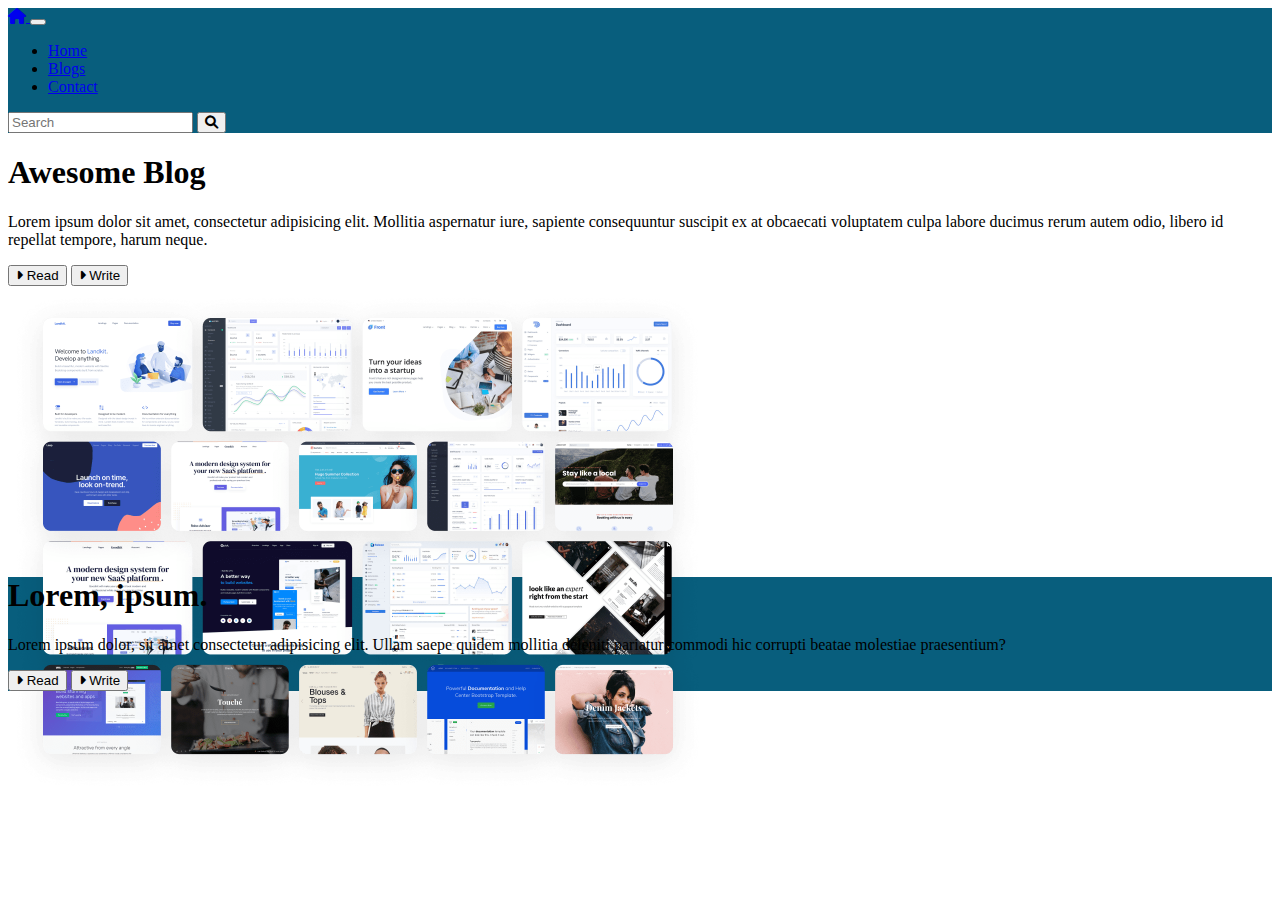
==== index.html @ e84cdf9c "completed index.html" ====
<!DOCTYPE html>
<html lang="tr">

<head>
    <meta charset="UTF-8">
    <meta http-equiv="X-UA-Compatible" content="IE=edge">
    <meta name="viewport" content="width=device-width, initial-scale=1.0">

    <link href="https://cdn.jsdelivr.net/npm/bootstrap@5.2.0/dist/css/bootstrap.min.css" rel="stylesheet"
        integrity="sha384-gH2yIJqKdNHPEq0n4Mqa/HGKIhSkIHeL5AyhkYV8i59U5AR6csBvApHHNl/vI1Bx" crossorigin="anonymous">
    <link rel="stylesheet" href="https://cdnjs.cloudflare.com/ajax/libs/font-awesome/6.0.0/css/all.min.css"
        integrity="sha512-9usAa10IRO0HhonpyAIVpjrylPvoDwiPUiKdWk5t3PyolY1cOd4DSE0Ga+ri4AuTroPR5aQvXU9xC6qOPnzFeg=="
        crossorigin="anonymous" referrerpolicy="no-referrer" />
    <link rel="stylesheet" href="css/style.css">
    <title>Awesome Blog</title>
</head>

<body>

    <nav class="navbar navbar-expand-md navbar-dark">
        <div class="container">
            <a href="index.html" class="navbar-brand">
                <i class="fa-solid fa-house"></i>
            </a>
            <button class="navbar-toggler" type="button" data-bs-toggle="collapse" data-bs-target="#mobile">
                <span class="navbar-toggler-icon"></span>
            </button>
            <div id="mobile" class="collapse navbar-collapse">

                <ul class="navbar-nav me-auto">
                    <li class="nav-item">
                        <a href="index.html" class="nav-link">Home</a>
                    </li>
                    <li class="nav-item">
                        <a href="blogs.html" class="nav-link">Blogs</a>
                    </li>
                    <li class="nav-item">
                        <a href="contact.html" class="nav-link">Contact</a>
                    </li>
                </ul>
                <form class="d-flex">
                    <input type="text" class="form-control me-1" placeholder="Search">
                    <button class="btn btn-warning">
                        <i class="fa-solid fa-magnifying-glass"></i>
                    </button>
                </form>

            </div>

        </div>
    </nav>

    <header>
        <div class="text-center pt-5 mt-5 px-4 border-bottom">
            <h1 class="display-4 fw-bold">Awesome Blog</h1>
            <div class="col-lg-6 mx-auto">
                <p class="lead mb-4">
                    Lorem ipsum dolor sit amet, consectetur adipisicing elit. Mollitia aspernatur iure, sapiente
                    consequuntur suscipit ex at obcaecati voluptatem culpa labore ducimus rerum autem odio, libero id
                    repellat tempore, harum neque.
                </p>

                <div class="mb-5 d-grid gap-2 d-md-flex justify-content-md-center">
                    <button class="btn btn-primary btn-lg"><i class="fa-solid fa-caret-right"></i> Read</button>
                    <button class="btn btn-outline-secondary"> <i class="fa-solid fa-caret-right"></i> Write</button>
                </div>
                <div class="overflow-hidden" style="max-height:30vh;">
                    <img src="img/bg.png" alt="" class="img-fluid border rounded-3 shadow-lg mb-4" width="700" height="500">
                </div>
            </div>
        </div>
    </header>

    <main>
        <div class="bg-dark px-4 py-5 text-center text-white">
            <div class="py-5">
                <h1 class="display-5 fw-bold">Lorem, ipsum.</h1>
                <div class="col-lg-6 mx-auto">
                    <p class="lead mb-4">
                        Lorem ipsum dolor, sit amet consectetur adipisicing elit. Ullam saepe quidem mollitia deleniti pariatur commodi hic corrupti beatae molestiae praesentium?
                    </p>
                    <div class="d-grid gap-2 d-md-flex justify-content-md-center">
                        <button class="btn btn-outline-warning btn-lg">
                            <i class="fa-solid fa-caret-right"></i> Read</button>
                        <button class="btn btn-outline-light btn-lg">
                                <i class="fa-solid fa-caret-right"></i> Write</button>
                    </div>
                </div>
            </div>
        </div>
    </main>

    <script src="https://cdn.jsdelivr.net/npm/bootstrap@5.2.0/dist/js/bootstrap.bundle.min.js"
        integrity="sha384-A3rJD856KowSb7dwlZdYEkO39Gagi7vIsF0jrRAoQmDKKtQBHUuLZ9AsSv4jD4Xa"
        crossorigin="anonymous"></script>
</body>

</html>
---- css/style.css ----
.navbar {
    background: #085E7D !important;
}

.bg-dark {
    background: #085E7D !important;
}
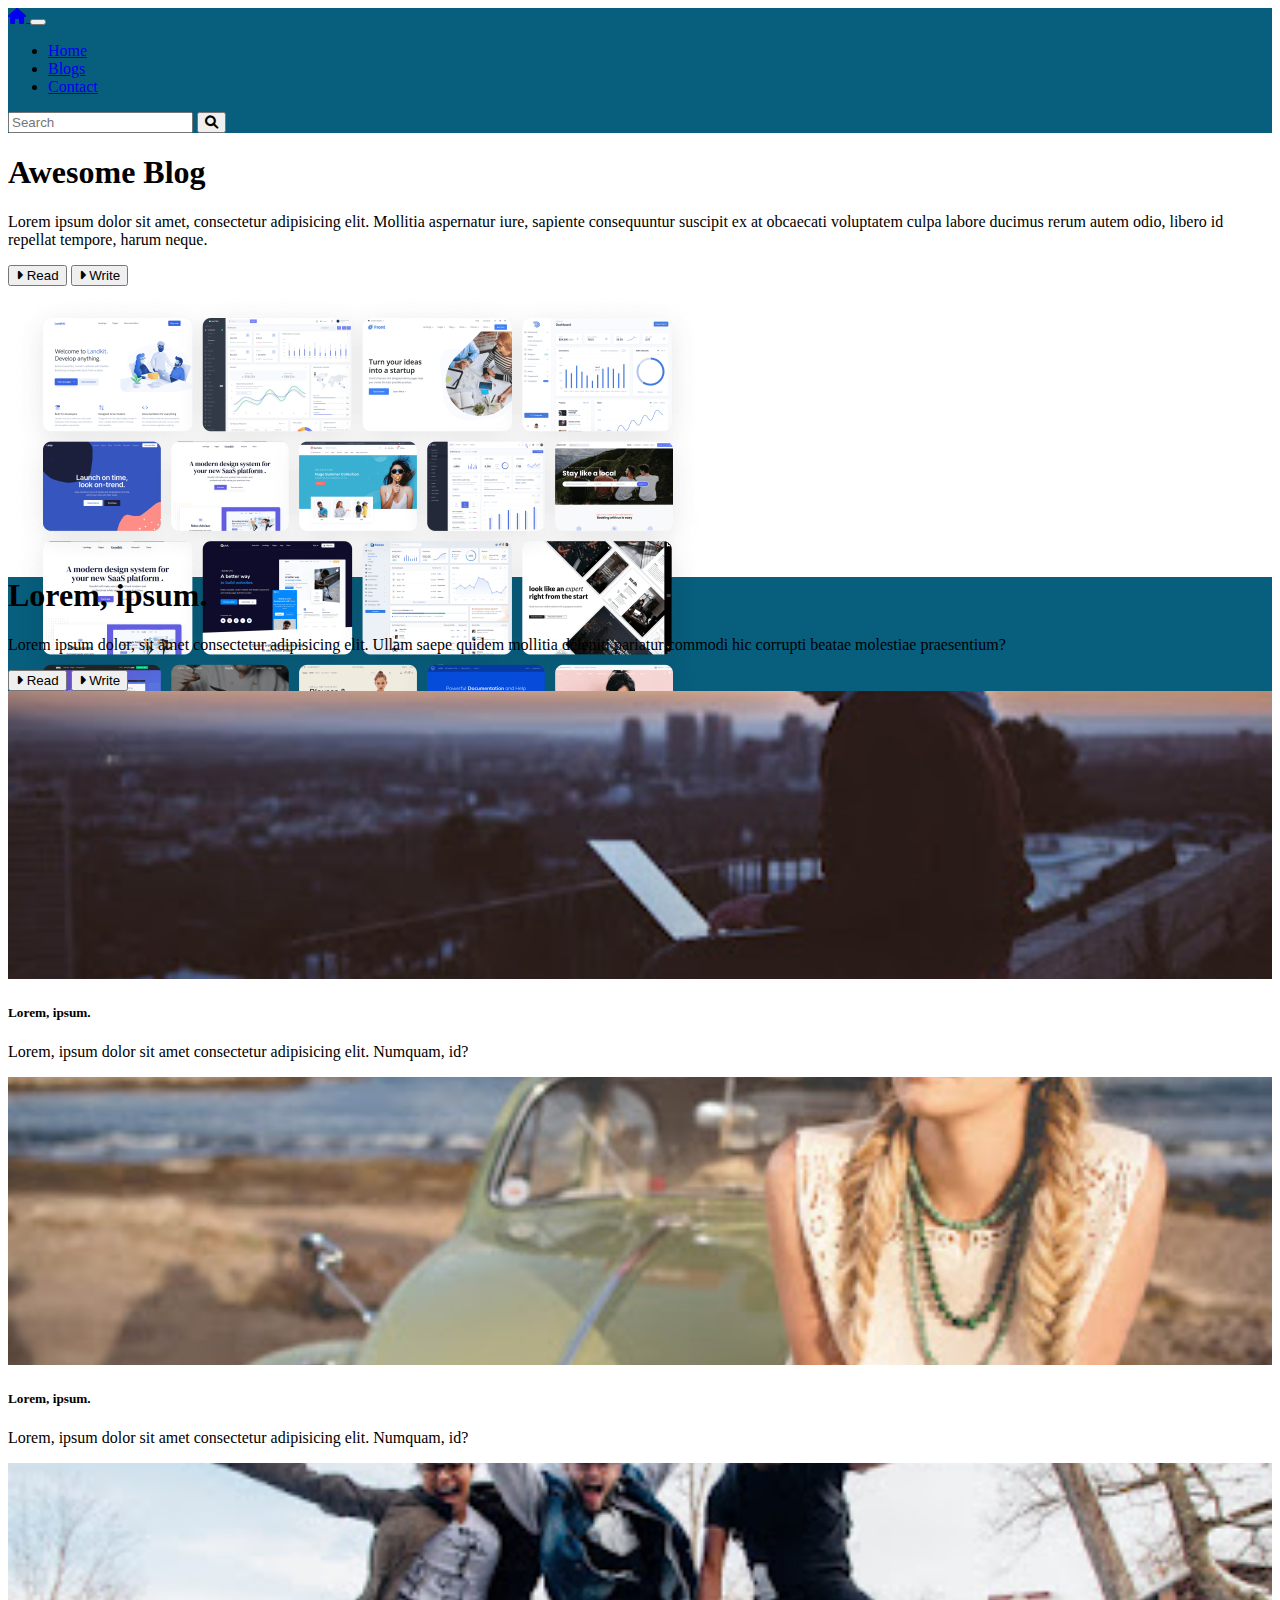
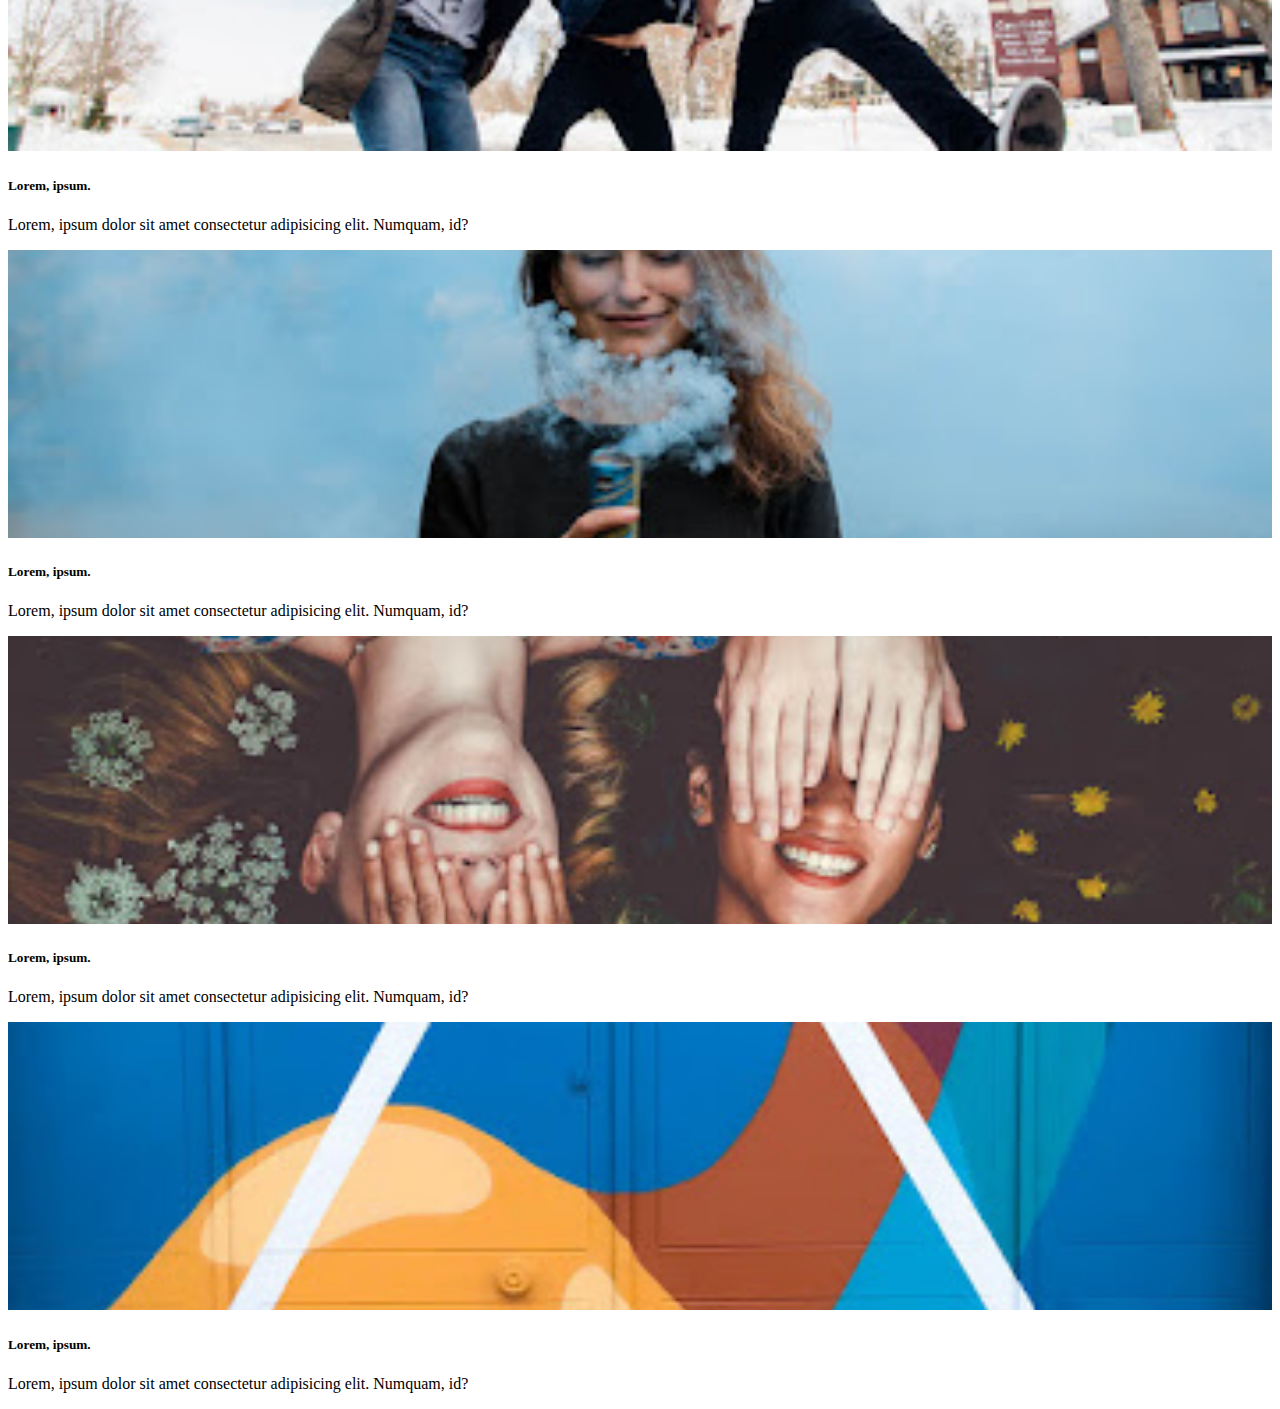
==== commit 20f54c55: "edited index.html, style.css" ====
--- a/index.html
+++ b/index.html
@@ -65,7 +65,8 @@
                     <button class="btn btn-outline-secondary"> <i class="fa-solid fa-caret-right"></i> Write</button>
                 </div>
                 <div class="overflow-hidden" style="max-height:30vh;">
-                    <img src="img/bg.png" alt="" class="img-fluid border rounded-3 shadow-lg mb-4" width="700" height="500">
+                    <img src="img/bg.png" alt="" class="img-fluid border rounded-3 shadow-lg mb-4" width="700"
+                        height="500">
                 </div>
             </div>
         </div>
@@ -77,13 +78,79 @@
                 <h1 class="display-5 fw-bold">Lorem, ipsum.</h1>
                 <div class="col-lg-6 mx-auto">
                     <p class="lead mb-4">
-                        Lorem ipsum dolor, sit amet consectetur adipisicing elit. Ullam saepe quidem mollitia deleniti pariatur commodi hic corrupti beatae molestiae praesentium?
+                        Lorem ipsum dolor, sit amet consectetur adipisicing elit. Ullam saepe quidem mollitia deleniti
+                        pariatur commodi hic corrupti beatae molestiae praesentium?
                     </p>
                     <div class="d-grid gap-2 d-md-flex justify-content-md-center">
                         <button class="btn btn-outline-warning btn-lg">
                             <i class="fa-solid fa-caret-right"></i> Read</button>
                         <button class="btn btn-outline-light btn-lg">
-                                <i class="fa-solid fa-caret-right"></i> Write</button>
+                            <i class="fa-solid fa-caret-right"></i> Write</button>
+                    </div>
+                </div>
+            </div>
+        </div>
+
+        <div class="container my-4">
+            <div class="row row-cols-1 row-cols-lg-3 row-cols-md-2 g-4">
+                <div class="col">
+                    <div class="card mb-3 shadow">
+                        <img src="img/1.jpeg" class="card-img-top" alt="">
+                        <div class="card-body">
+                            <h5 class="card-title">Lorem, ipsum.</h5>
+                            <p class="card-text">Lorem, ipsum dolor sit amet consectetur adipisicing elit. Numquam, id?
+                            </p>
+                        </div>
+                    </div>
+                </div>
+                <div class="col">
+                    <div class="card mb-3 shadow">
+                        <img src="img/2.jpeg" class="card-img-top" alt="">
+                        <div class="card-body">
+                            <h5 class="card-title">Lorem, ipsum.</h5>
+                            <p class="card-text">Lorem, ipsum dolor sit amet consectetur adipisicing elit. Numquam, id?
+                            </p>
+                        </div>
+                    </div>
+                </div>
+                <div class="col">
+                    <div class="card mb-3 shadow">
+                        <img src="img/3.jpeg" class="card-img-top" alt="">
+                        <div class="card-body">
+                            <h5 class="card-title">Lorem, ipsum.</h5>
+                            <p class="card-text">Lorem, ipsum dolor sit amet consectetur adipisicing elit. Numquam, id?
+                            </p>
+                        </div>
+                    </div>
+                </div>
+                <div class="col">
+                    <div class="card mb-3 shadow">
+                        <img src="img/4.jpeg" class="card-img-top" alt="">
+                        <div class="card-body">
+                            <h5 class="card-title">Lorem, ipsum.</h5>
+                            <p class="card-text">Lorem, ipsum dolor sit amet consectetur adipisicing elit. Numquam, id?
+                            </p>
+                        </div>
+                    </div>
+                </div>
+                <div class="col">
+                    <div class="card mb-3 shadow">
+                        <img src="img/5.jpeg" class="card-img-top" alt="">
+                        <div class="card-body">
+                            <h5 class="card-title">Lorem, ipsum.</h5>
+                            <p class="card-text">Lorem, ipsum dolor sit amet consectetur adipisicing elit. Numquam, id?
+                            </p>
+                        </div>
+                    </div>
+                </div>
+                <div class="col">
+                    <div class="card mb-3 shadow">
+                        <img src="img/6.jpeg" class="card-img-top" alt="">
+                        <div class="card-body">
+                            <h5 class="card-title">Lorem, ipsum.</h5>
+                            <p class="card-text">Lorem, ipsum dolor sit amet consectetur adipisicing elit. Numquam, id?
+                            </p>
+                        </div>
                     </div>
                 </div>
             </div>
--- a/css/style.css
+++ b/css/style.css
@@ -4,4 +4,16 @@
 
 .bg-dark {
     background: #085E7D !important;
+}
+
+.card-img-top {
+    width: 100%;
+    height: 25vh;
+    object-fit: cover;
+}
+
+@media (min-width: 768px) {
+    .card-img-top {
+        height: 32vh;
+    }
 }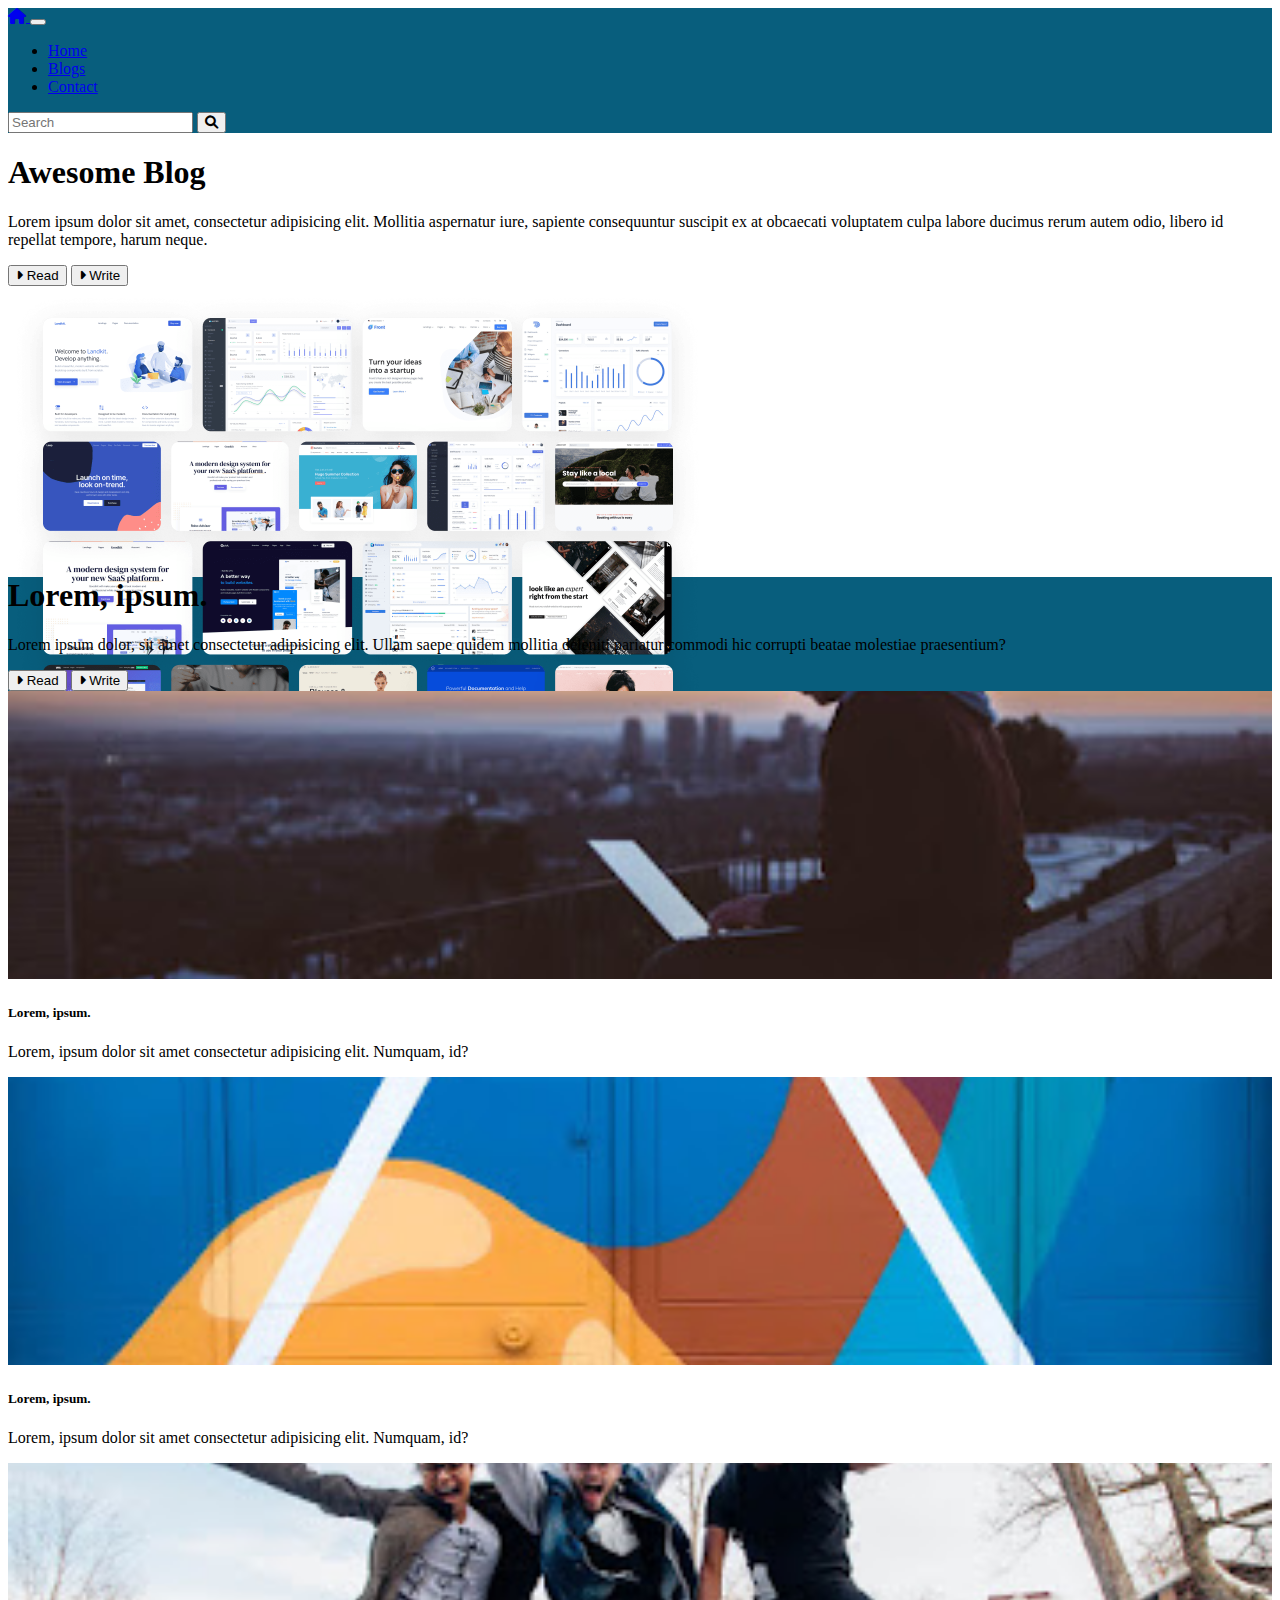
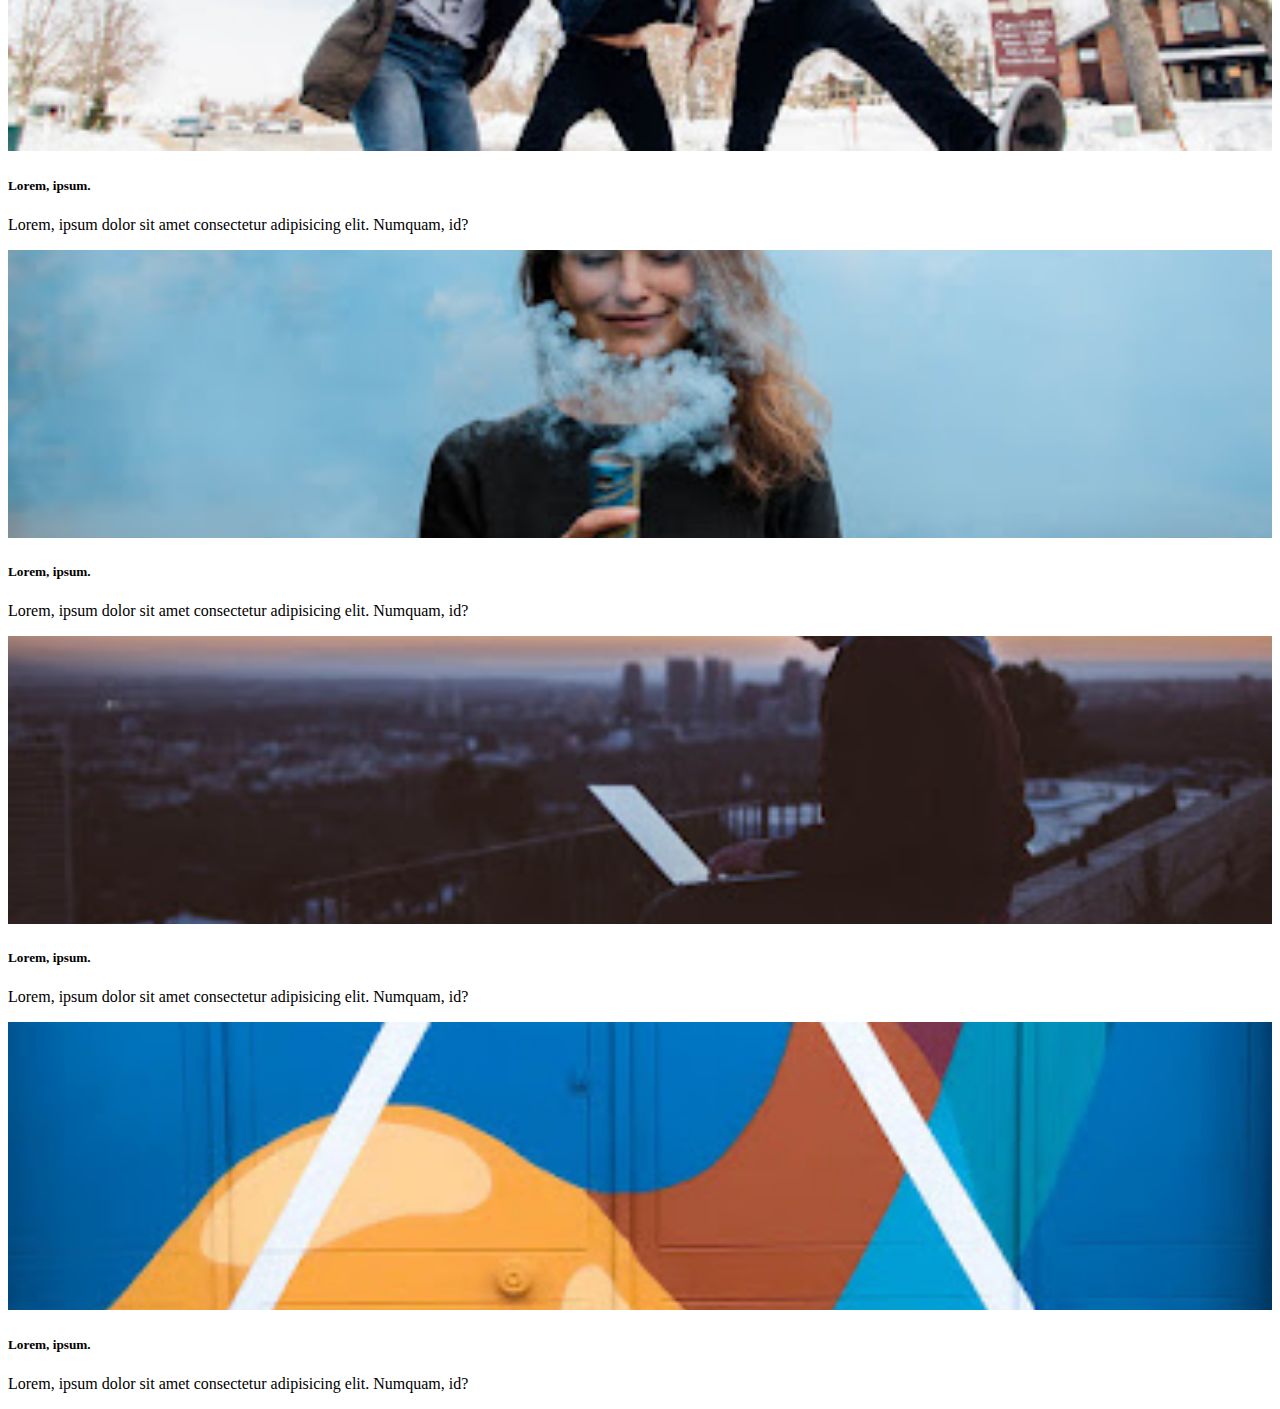
==== commit 6451bf22: "edited index.html, style.css" ====
--- a/index.html
+++ b/index.html
@@ -105,7 +105,7 @@
                 </div>
                 <div class="col">
                     <div class="card mb-3 shadow">
-                        <img src="img/2.jpeg" class="card-img-top" alt="">
+                        <img src="img/6.jpeg" class="card-img-top" alt="">
                         <div class="card-body">
                             <h5 class="card-title">Lorem, ipsum.</h5>
                             <p class="card-text">Lorem, ipsum dolor sit amet consectetur adipisicing elit. Numquam, id?
@@ -135,7 +135,7 @@
                 </div>
                 <div class="col">
                     <div class="card mb-3 shadow">
-                        <img src="img/5.jpeg" class="card-img-top" alt="">
+                        <img src="img/1.jpeg" class="card-img-top" alt="">
                         <div class="card-body">
                             <h5 class="card-title">Lorem, ipsum.</h5>
                             <p class="card-text">Lorem, ipsum dolor sit amet consectetur adipisicing elit. Numquam, id?
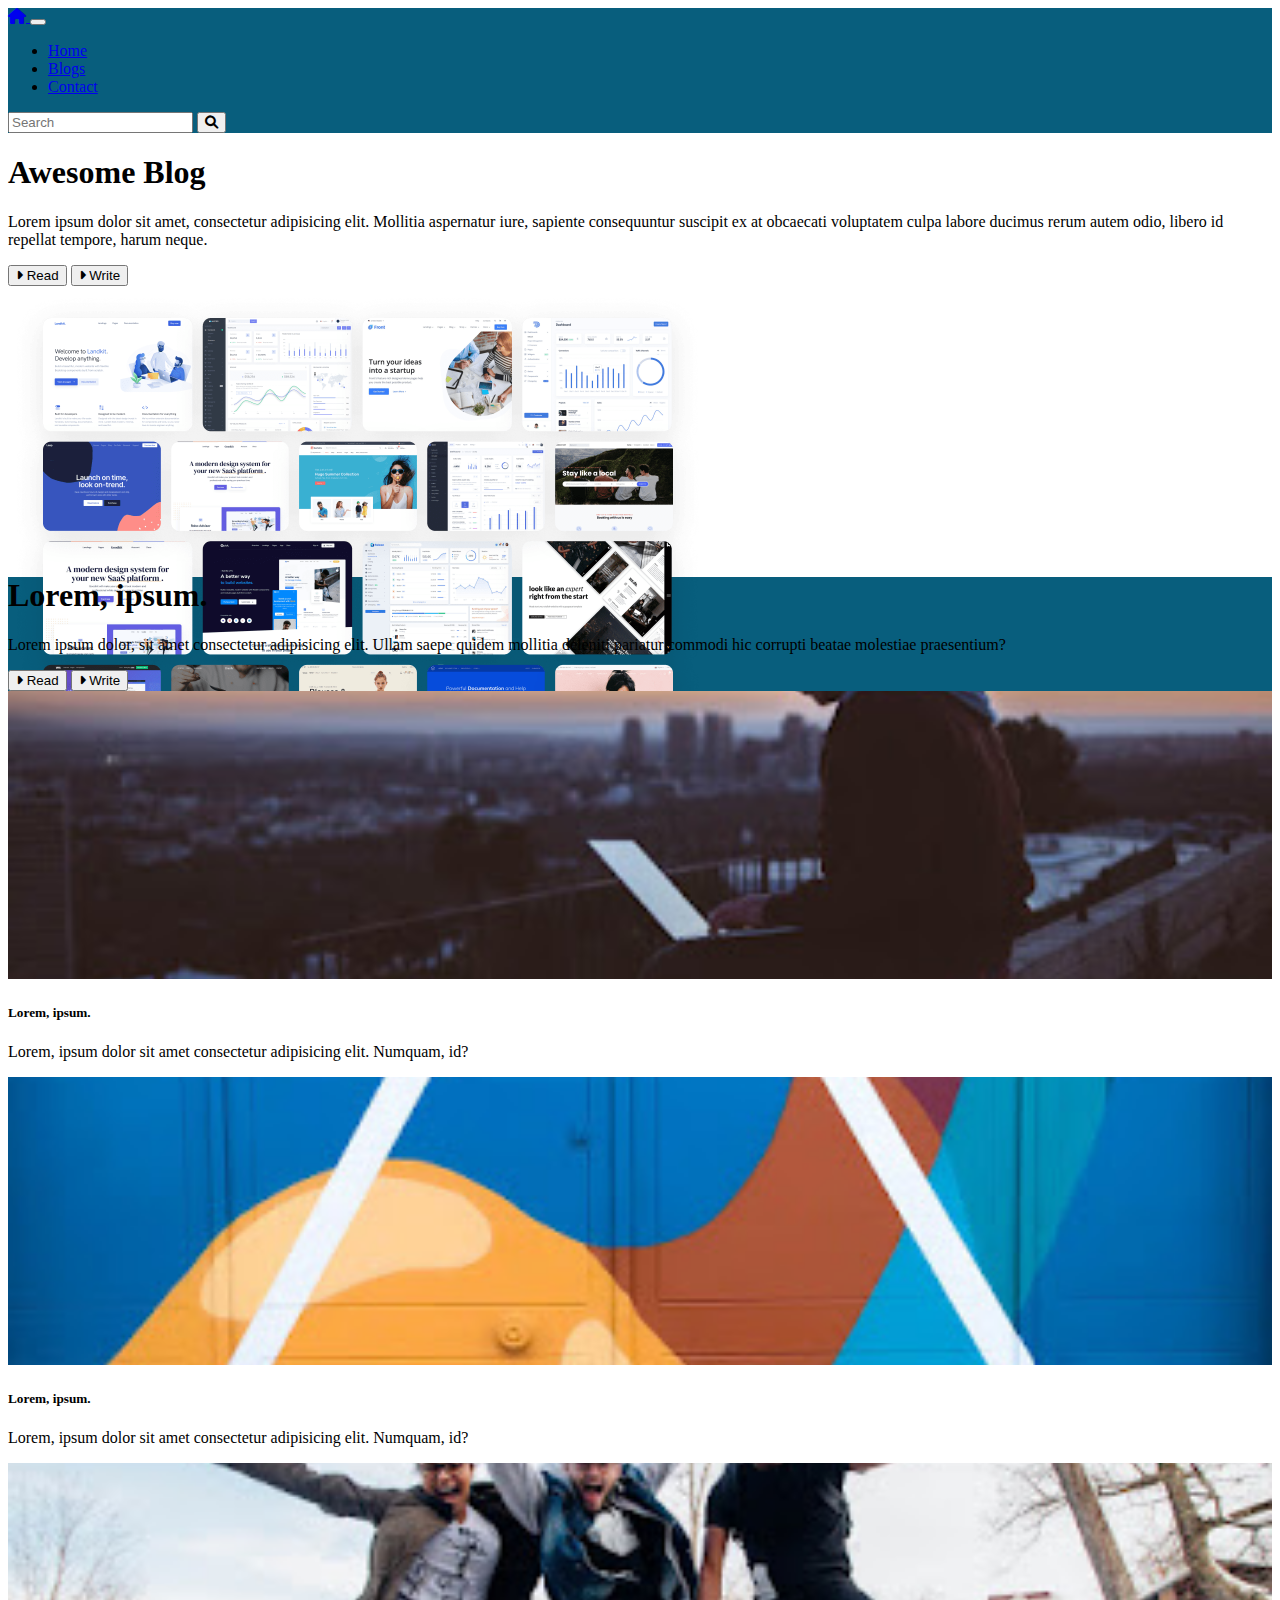
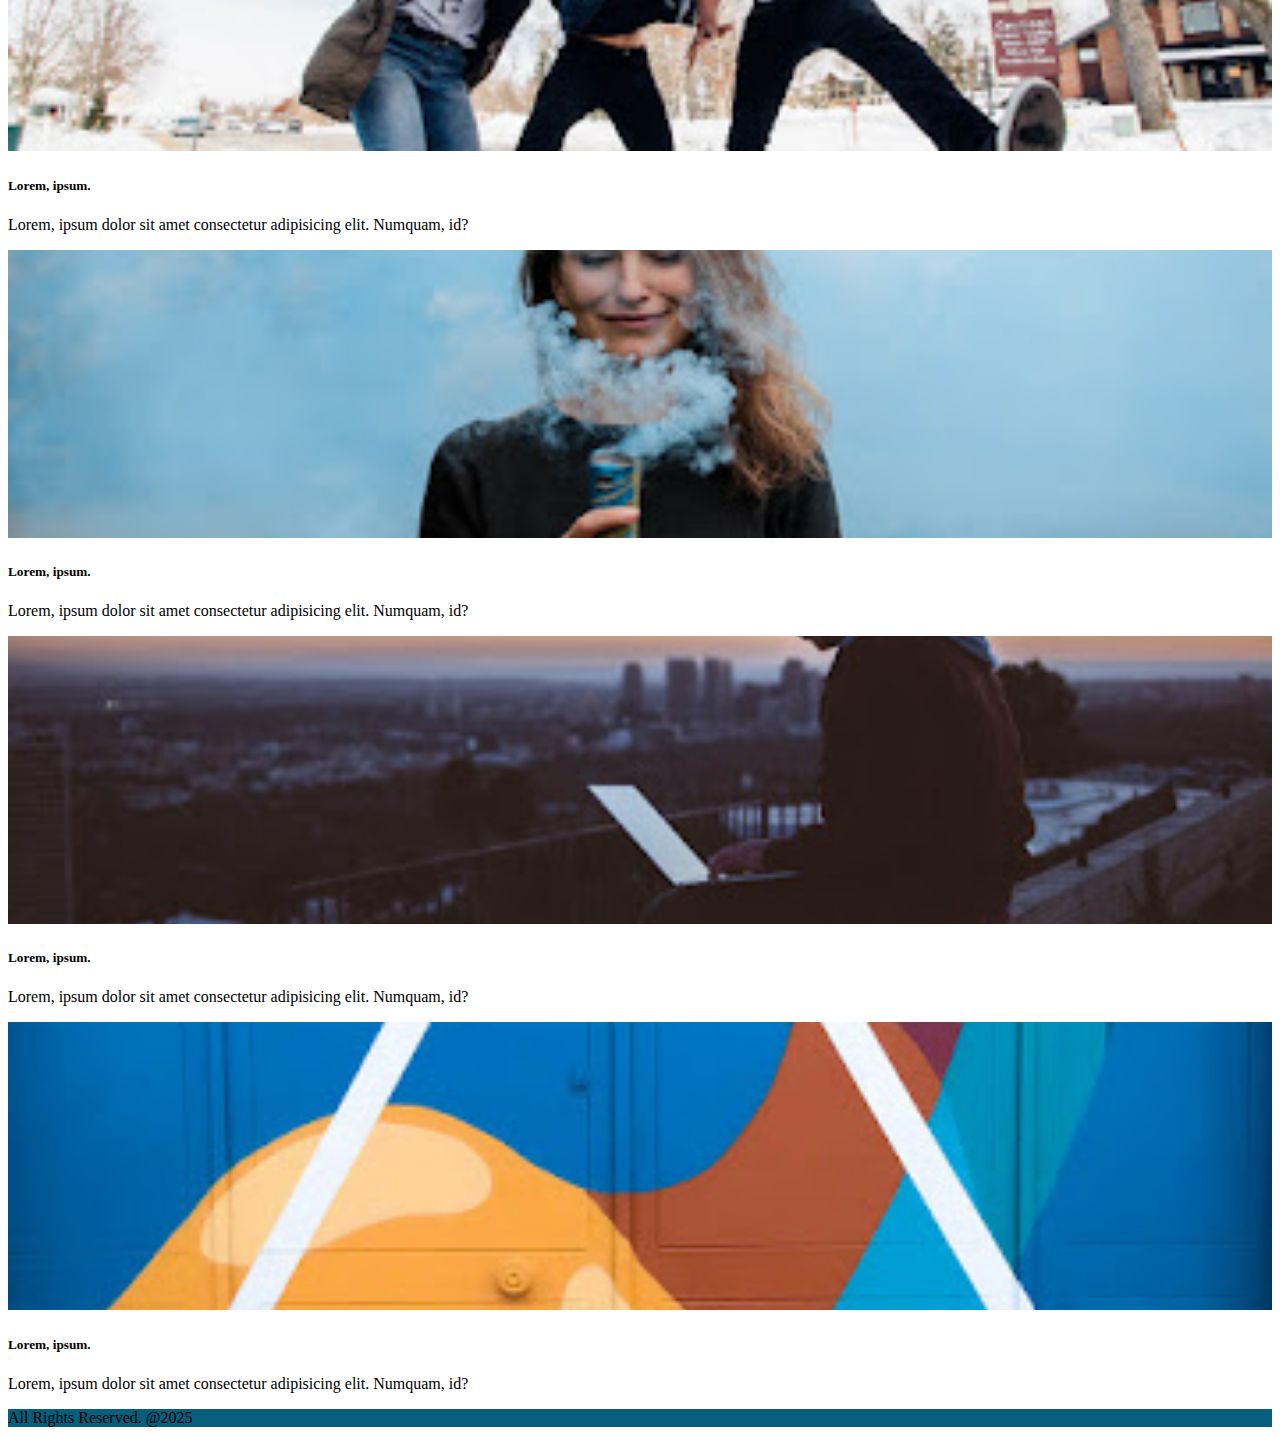
==== commit 23d3d2f3: "added footer" ====
--- a/index.html
+++ b/index.html
@@ -157,6 +157,12 @@
         </div>
     </main>
 
+    <footer class="py-5 bg-dark text-white">
+        <div class="container text-center">
+            <span>All Rights Reserved. @2025</span>
+        </div>
+    </footer>
+
     <script src="https://cdn.jsdelivr.net/npm/bootstrap@5.2.0/dist/js/bootstrap.bundle.min.js"
         integrity="sha384-A3rJD856KowSb7dwlZdYEkO39Gagi7vIsF0jrRAoQmDKKtQBHUuLZ9AsSv4jD4Xa"
         crossorigin="anonymous"></script>
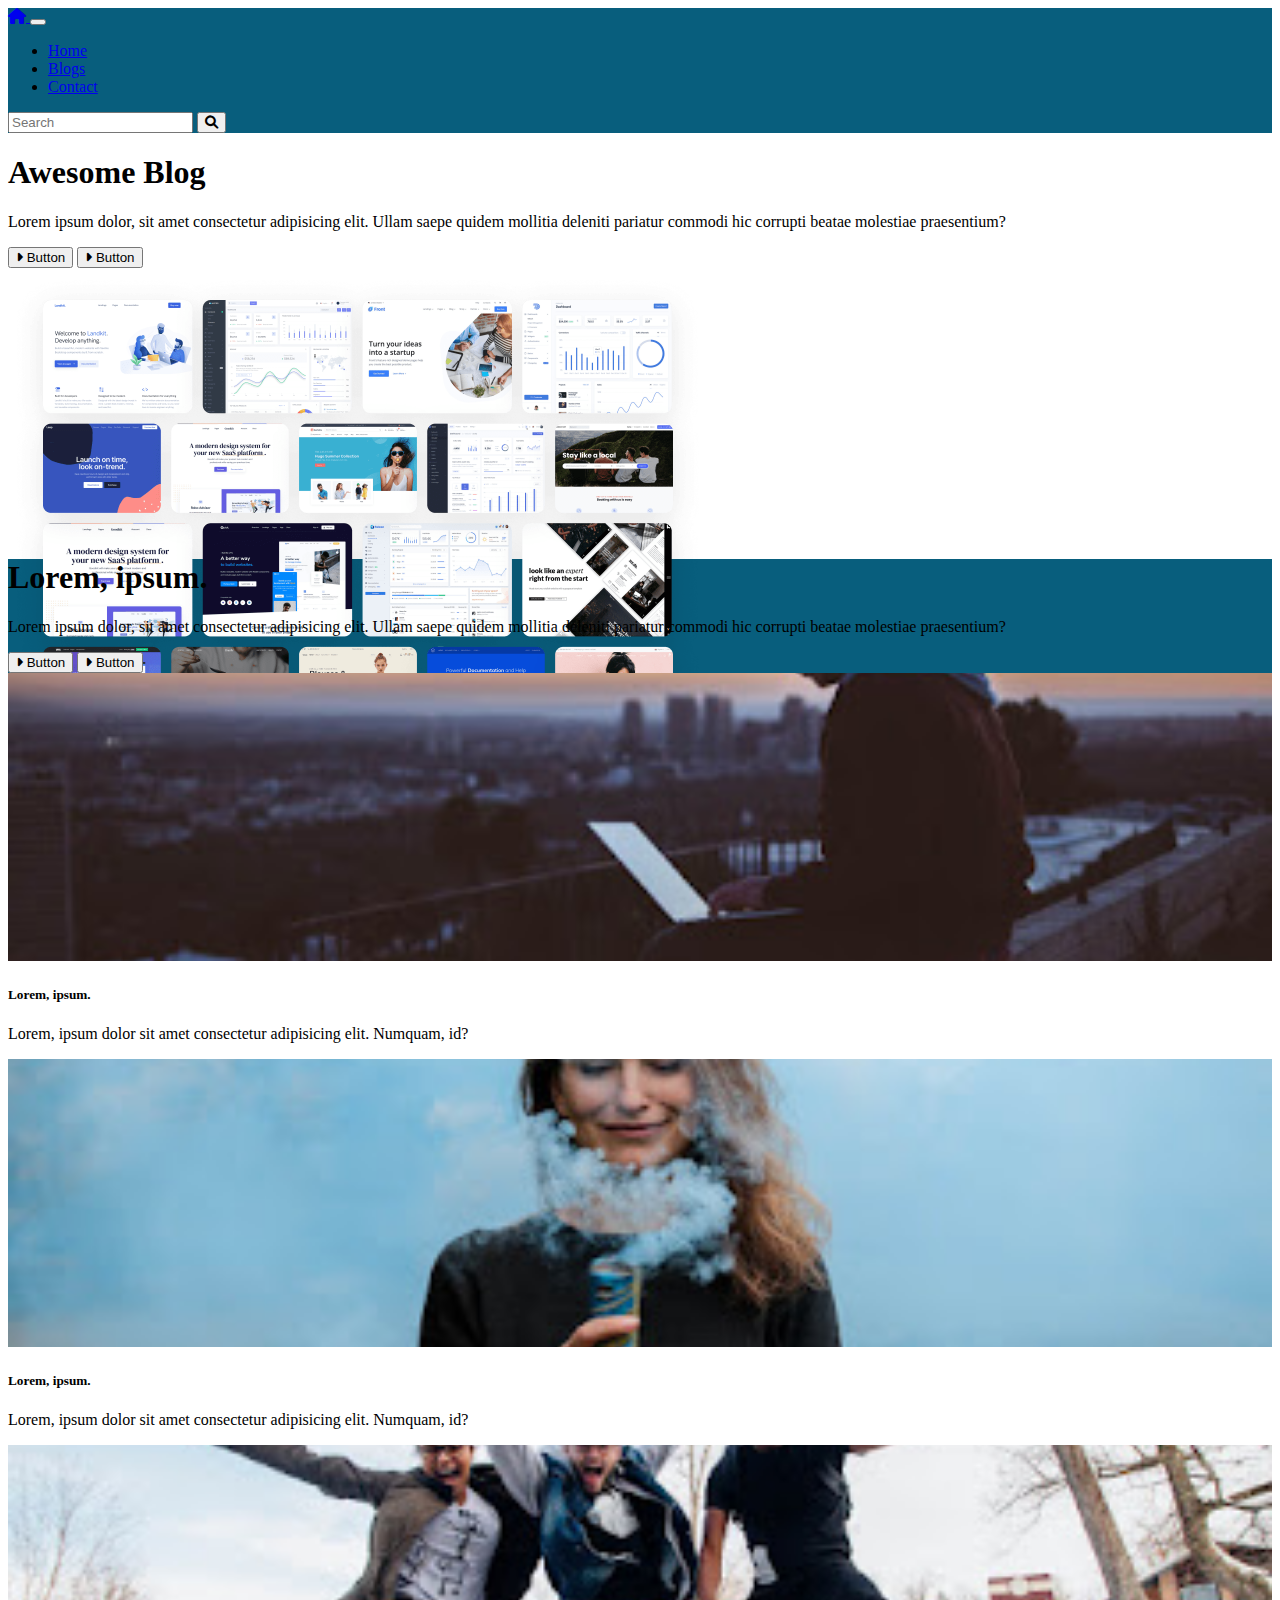
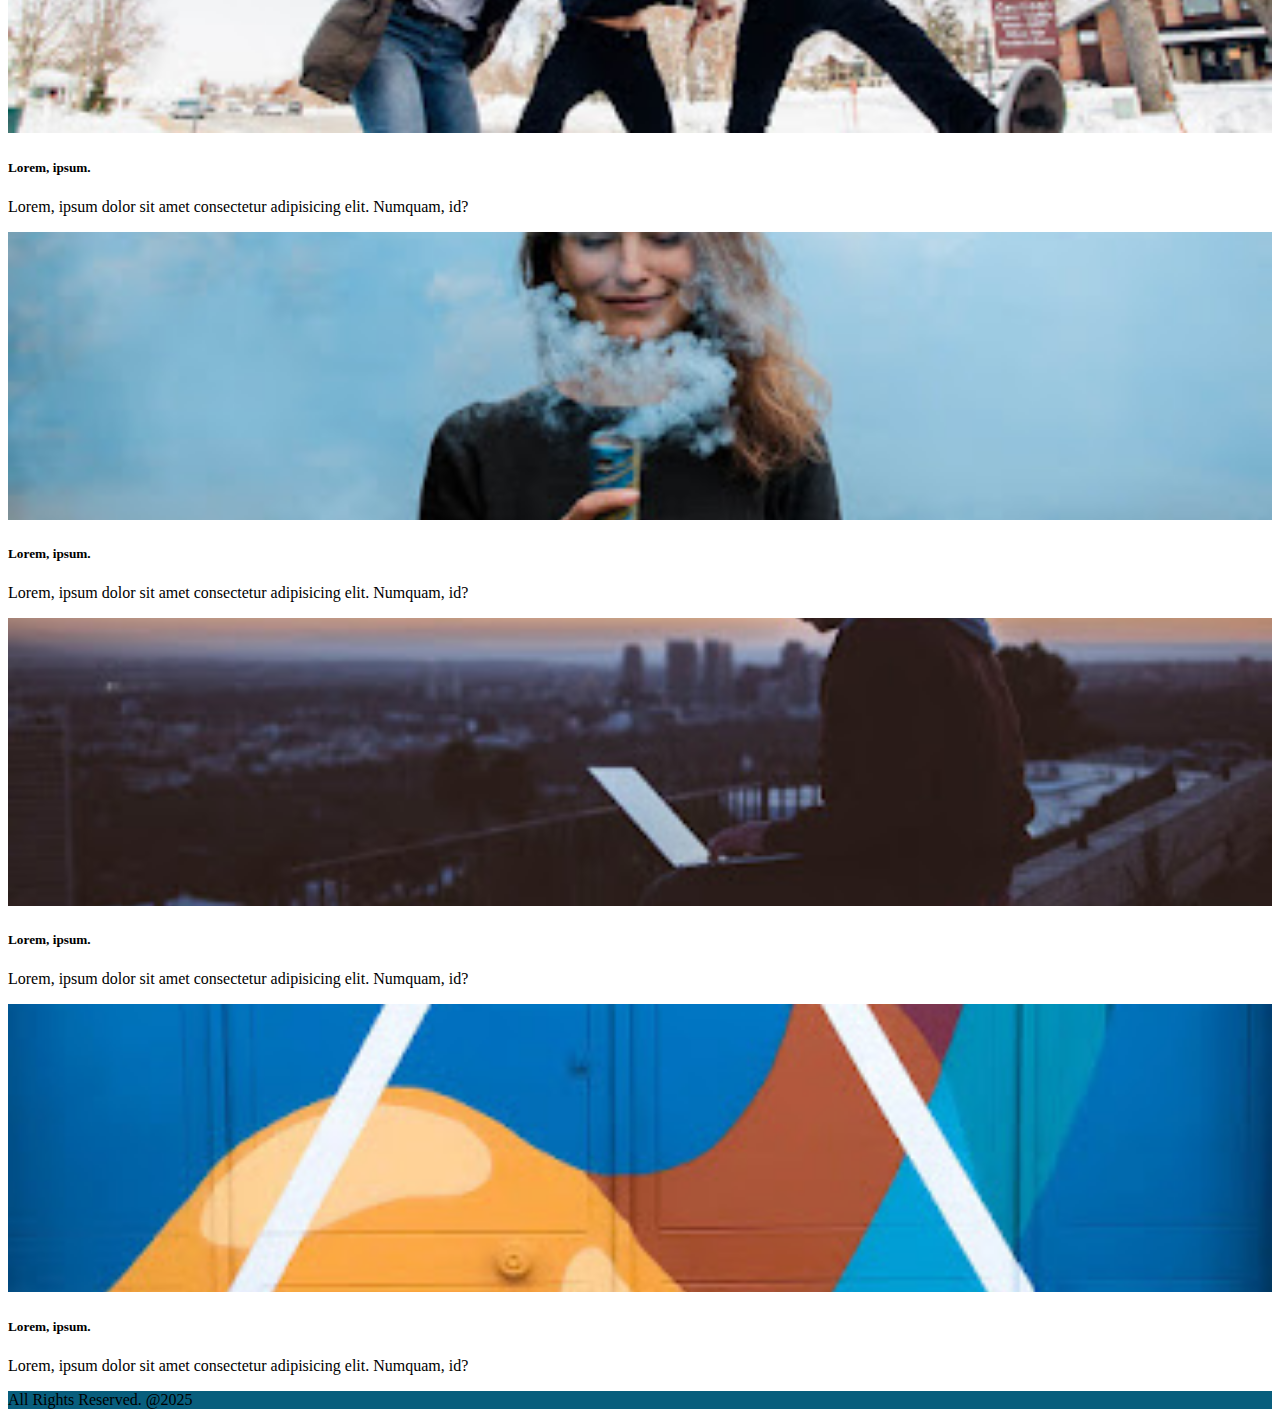
==== commit a4a4daad: "Completed responsive design" ====
--- a/index.html
+++ b/index.html
@@ -1,20 +1,14 @@
 <!DOCTYPE html>
 <html lang="tr">
-
 <head>
     <meta charset="UTF-8">
     <meta http-equiv="X-UA-Compatible" content="IE=edge">
     <meta name="viewport" content="width=device-width, initial-scale=1.0">
-
-    <link href="https://cdn.jsdelivr.net/npm/bootstrap@5.2.0/dist/css/bootstrap.min.css" rel="stylesheet"
-        integrity="sha384-gH2yIJqKdNHPEq0n4Mqa/HGKIhSkIHeL5AyhkYV8i59U5AR6csBvApHHNl/vI1Bx" crossorigin="anonymous">
-    <link rel="stylesheet" href="https://cdnjs.cloudflare.com/ajax/libs/font-awesome/6.0.0/css/all.min.css"
-        integrity="sha512-9usAa10IRO0HhonpyAIVpjrylPvoDwiPUiKdWk5t3PyolY1cOd4DSE0Ga+ri4AuTroPR5aQvXU9xC6qOPnzFeg=="
-        crossorigin="anonymous" referrerpolicy="no-referrer" />
-    <link rel="stylesheet" href="css/style.css">
+    <link href="https://cdn.jsdelivr.net/npm/bootstrap@5.1.3/dist/css/bootstrap.min.css" rel="stylesheet" integrity="sha384-1BmE4kWBq78iYhFldvKuhfTAU6auU8tT94WrHftjDbrCEXSU1oBoqyl2QvZ6jIW3" crossorigin="anonymous">
+    <link rel="stylesheet" href="https://cdnjs.cloudflare.com/ajax/libs/font-awesome/6.0.0/css/all.min.css" integrity="sha512-9usAa10IRO0HhonpyAIVpjrylPvoDwiPUiKdWk5t3PyolY1cOd4DSE0Ga+ri4AuTroPR5aQvXU9xC6qOPnzFeg==" crossorigin="anonymous" referrerpolicy="no-referrer" />
+    <link rel="stylesheet" href="style.css">
     <title>Awesome Blog</title>
 </head>
-
 <body>
 
     <nav class="navbar navbar-expand-md navbar-dark">
@@ -25,11 +19,11 @@
             <button class="navbar-toggler" type="button" data-bs-toggle="collapse" data-bs-target="#mobile">
                 <span class="navbar-toggler-icon"></span>
             </button>
-            <div id="mobile" class="collapse navbar-collapse">
-
+            <div id="mobile" class="collapse navbar-collapse">               
+          
                 <ul class="navbar-nav me-auto">
                     <li class="nav-item">
-                        <a href="index.html" class="nav-link">Home</a>
+                        <a href="index.html" class="nav-link active">Home</a>
                     </li>
                     <li class="nav-item">
                         <a href="blogs.html" class="nav-link">Blogs</a>
@@ -38,11 +32,11 @@
                         <a href="contact.html" class="nav-link">Contact</a>
                     </li>
                 </ul>
-                <form class="d-flex">
+                <form class="d-flex">           
                     <input type="text" class="form-control me-1" placeholder="Search">
                     <button class="btn btn-warning">
                         <i class="fa-solid fa-magnifying-glass"></i>
-                    </button>
+                    </button>                
                 </form>
 
             </div>
@@ -55,18 +49,18 @@
             <h1 class="display-4 fw-bold">Awesome Blog</h1>
             <div class="col-lg-6 mx-auto">
                 <p class="lead mb-4">
-                    Lorem ipsum dolor sit amet, consectetur adipisicing elit. Mollitia aspernatur iure, sapiente
-                    consequuntur suscipit ex at obcaecati voluptatem culpa labore ducimus rerum autem odio, libero id
-                    repellat tempore, harum neque.
+                    Lorem ipsum dolor, sit amet consectetur adipisicing elit. Ullam saepe quidem mollitia deleniti pariatur commodi hic corrupti beatae molestiae praesentium?
                 </p>
-
                 <div class="mb-5 d-grid gap-2 d-md-flex justify-content-md-center">
-                    <button class="btn btn-primary btn-lg"><i class="fa-solid fa-caret-right"></i> Read</button>
-                    <button class="btn btn-outline-secondary"> <i class="fa-solid fa-caret-right"></i> Write</button>
+                    <button class="btn btn-primary btn-lg">
+                        <i class="fa-solid fa-caret-right"></i> Button</button>
+                    <button class="btn btn-outline-secondary btn-lg">
+                            <i class="fa-solid fa-caret-right"></i> Button</button>
                 </div>
-                <div class="overflow-hidden" style="max-height:30vh;">
-                    <img src="img/bg.png" alt="" class="img-fluid border rounded-3 shadow-lg mb-4" width="700"
-                        height="500">
+                <div class="overflow-hidden" style="max-height: 30vh;">
+                    <div class="container px-5">
+                        <img src="img/bg2.png" class="img-fluid border rounded-3 shadow-lg mb-4" width="700" height="500" alt="">
+                    </div>
                 </div>
             </div>
         </div>
@@ -78,14 +72,13 @@
                 <h1 class="display-5 fw-bold">Lorem, ipsum.</h1>
                 <div class="col-lg-6 mx-auto">
                     <p class="lead mb-4">
-                        Lorem ipsum dolor, sit amet consectetur adipisicing elit. Ullam saepe quidem mollitia deleniti
-                        pariatur commodi hic corrupti beatae molestiae praesentium?
+                        Lorem ipsum dolor, sit amet consectetur adipisicing elit. Ullam saepe quidem mollitia deleniti pariatur commodi hic corrupti beatae molestiae praesentium?
                     </p>
                     <div class="d-grid gap-2 d-md-flex justify-content-md-center">
                         <button class="btn btn-outline-warning btn-lg">
-                            <i class="fa-solid fa-caret-right"></i> Read</button>
+                            <i class="fa-solid fa-caret-right"></i> Button</button>
                         <button class="btn btn-outline-light btn-lg">
-                            <i class="fa-solid fa-caret-right"></i> Write</button>
+                                <i class="fa-solid fa-caret-right"></i> Button</button>
                     </div>
                 </div>
             </div>
@@ -98,8 +91,43 @@
                         <img src="img/1.jpeg" class="card-img-top" alt="">
                         <div class="card-body">
                             <h5 class="card-title">Lorem, ipsum.</h5>
-                            <p class="card-text">Lorem, ipsum dolor sit amet consectetur adipisicing elit. Numquam, id?
-                            </p>
+                            <p class="card-text">Lorem, ipsum dolor sit amet consectetur adipisicing elit. Numquam, id?</p>
+                        </div>
+                    </div>
+                </div>
+                <div class="col">
+                    <div class="card mb-3 shadow">
+                        <img src="img/4.jpeg" class="card-img-top" alt="">
+                        <div class="card-body">
+                            <h5 class="card-title">Lorem, ipsum.</h5>
+                            <p class="card-text">Lorem, ipsum dolor sit amet consectetur adipisicing elit. Numquam, id?</p>
+                        </div>
+                    </div>
+                </div>
+                <div class="col">
+                    <div class="card mb-3 shadow">
+                        <img src="img/3.jpeg" class="card-img-top" alt="">
+                        <div class="card-body">
+                            <h5 class="card-title">Lorem, ipsum.</h5>
+                            <p class="card-text">Lorem, ipsum dolor sit amet consectetur adipisicing elit. Numquam, id?</p>
+                        </div>
+                    </div>
+                </div>
+                <div class="col">
+                    <div class="card mb-3 shadow">
+                        <img src="img/4.jpeg" class="card-img-top" alt="">
+                        <div class="card-body">
+                            <h5 class="card-title">Lorem, ipsum.</h5>
+                            <p class="card-text">Lorem, ipsum dolor sit amet consectetur adipisicing elit. Numquam, id?</p>
+                        </div>
+                    </div>
+                </div>
+                <div class="col">
+                    <div class="card mb-3 shadow">
+                        <img src="img/1.jpeg" class="card-img-top" alt="">
+                        <div class="card-body">
+                            <h5 class="card-title">Lorem, ipsum.</h5>
+                            <p class="card-text">Lorem, ipsum dolor sit amet consectetur adipisicing elit. Numquam, id?</p>
                         </div>
                     </div>
                 </div>
@@ -108,48 +136,7 @@
                         <img src="img/6.jpeg" class="card-img-top" alt="">
                         <div class="card-body">
                             <h5 class="card-title">Lorem, ipsum.</h5>
-                            <p class="card-text">Lorem, ipsum dolor sit amet consectetur adipisicing elit. Numquam, id?
-                            </p>
-                        </div>
-                    </div>
-                </div>
-                <div class="col">
-                    <div class="card mb-3 shadow">
-                        <img src="img/3.jpeg" class="card-img-top" alt="">
-                        <div class="card-body">
-                            <h5 class="card-title">Lorem, ipsum.</h5>
-                            <p class="card-text">Lorem, ipsum dolor sit amet consectetur adipisicing elit. Numquam, id?
-                            </p>
-                        </div>
-                    </div>
-                </div>
-                <div class="col">
-                    <div class="card mb-3 shadow">
-                        <img src="img/4.jpeg" class="card-img-top" alt="">
-                        <div class="card-body">
-                            <h5 class="card-title">Lorem, ipsum.</h5>
-                            <p class="card-text">Lorem, ipsum dolor sit amet consectetur adipisicing elit. Numquam, id?
-                            </p>
-                        </div>
-                    </div>
-                </div>
-                <div class="col">
-                    <div class="card mb-3 shadow">
-                        <img src="img/1.jpeg" class="card-img-top" alt="">
-                        <div class="card-body">
-                            <h5 class="card-title">Lorem, ipsum.</h5>
-                            <p class="card-text">Lorem, ipsum dolor sit amet consectetur adipisicing elit. Numquam, id?
-                            </p>
-                        </div>
-                    </div>
-                </div>
-                <div class="col">
-                    <div class="card mb-3 shadow">
-                        <img src="img/6.jpeg" class="card-img-top" alt="">
-                        <div class="card-body">
-                            <h5 class="card-title">Lorem, ipsum.</h5>
-                            <p class="card-text">Lorem, ipsum dolor sit amet consectetur adipisicing elit. Numquam, id?
-                            </p>
+                            <p class="card-text">Lorem, ipsum dolor sit amet consectetur adipisicing elit. Numquam, id?</p>
                         </div>
                     </div>
                 </div>
@@ -162,10 +149,8 @@
             <span>All Rights Reserved. @2025</span>
         </div>
     </footer>
+    
 
-    <script src="https://cdn.jsdelivr.net/npm/bootstrap@5.2.0/dist/js/bootstrap.bundle.min.js"
-        integrity="sha384-A3rJD856KowSb7dwlZdYEkO39Gagi7vIsF0jrRAoQmDKKtQBHUuLZ9AsSv4jD4Xa"
-        crossorigin="anonymous"></script>
+    <script src="https://cdn.jsdelivr.net/npm/bootstrap@5.1.3/dist/js/bootstrap.bundle.min.js" integrity="sha384-ka7Sk0Gln4gmtz2MlQnikT1wXgYsOg+OMhuP+IlRH9sENBO0LRn5q+8nbTov4+1p" crossorigin="anonymous"></script>
 </body>
-
 </html>--- a/style.css
+++ b/style.css
@@ -0,0 +1,28 @@
+.navbar {
+    background: #085E7D !important;
+}
+
+.bg-dark {
+    background: #085E7D !important;
+}
+
+.card-img-top {
+    width: 100%;
+    height: 25vh;
+    object-fit: cover;
+}
+
+#map {
+    height: 450px;
+}
+
+@media (min-width: 768px) { 
+    .card-img-top {
+        height: 32vh;
+    }
+
+    #map {
+        height: 100%;
+    }
+ }
+
